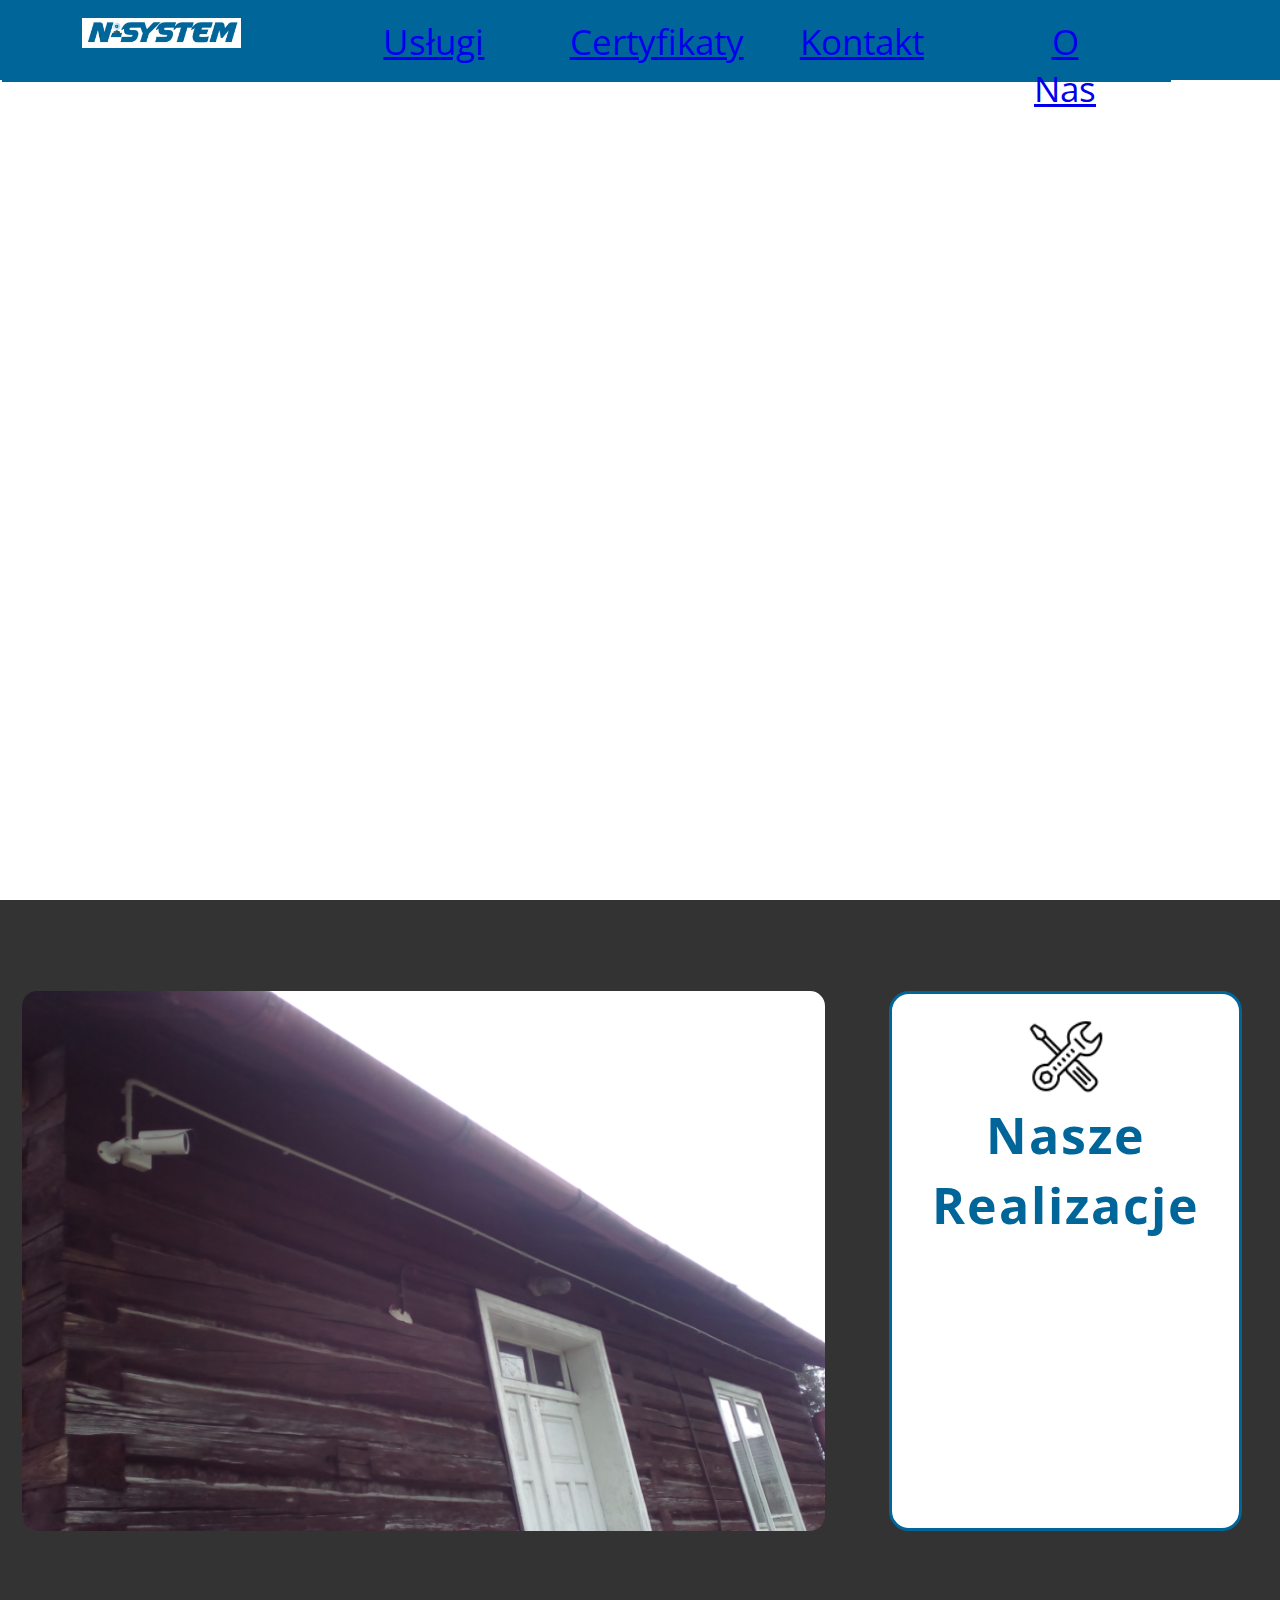
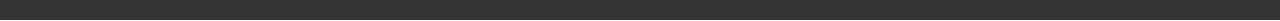
==== gallery.html @ 1492be01 "longPage to - multipage" ====
<!DOCTYPE html>
<html lang="pl">
<head>
    <title>N-System</title>
    <link rel="stylesheet" href="https://use.fontawesome.com/releases/v5.0.13/css/all.css" integrity="sha384-DNOHZ68U8hZfKXOrtjWvjxusGo9WQnrNx2sqG0tfsghAvtVlRW3tvkXWZh58N9jp" crossorigin="anonymous">
    <link href="https://fonts.googleapis.com/css?family=Open+Sans&amp;subset=latin-ext" rel="stylesheet">
    <link rel="stylesheet" href="style.css">
    <link rel="stylesheet" href="grid.css">
    <meta charset="utf-8">
    <script type="text/javascript" src="http://ajax.googleapis.com/ajax/libs/jquery/1.4.4/jquery.min.js"></script>
    <meta name="viewport" content="width=device-width, initial-scale=1.0">
    <meta name="description" content="N-system">
</head>
<body>
    <div class="preloader">
        <i class="fas fa-spinner fa-pulse"></i>
    </div>
    <header>
        <nav id="head" class="col-12">
            <ul class="col-12 row">
                <li class="col-3 col-m-3 col-s-6" id="head">
                    <img src="images/N-Systemlogo.JPG">
                    <i class="fas fa-bars"></i>
                </li>
                <li class="col-2 col-m-2 col-s-12 menuButton" id="choose"><a href="services.html" class="anim col-5 col-m-8 col-s-8">Usługi</a></li>
                <li class="col-2 col-m-2 col-s-12 menuButton" id="cert"><a href="cert.html" class="anim col-8 col-m-10 col-s-8">Certyfikaty</a></li>
                <li class="col-2 col-m-2 col-s-12 menuButton" id="footer"><a href="contact.html" class="anim col-6 col-m-8 col-s-8">Kontakt</a></li>
                <li class="col-2 col-m-2 col-s-12 menuButton" id="choose"><a href="index.html" class="anim col-5 col-m-8 col-s-8">O Nas</a></li>
            </ul>
        </nav>
    </header>
    <section class="gallery col-12">
        <div class="col-8 col-s-8 slider">
            <ul class="slideTape">
                <li class="slide" id="ima11">
                    <img class="image" id="ima1" src="images/drewniany.jpg">
                    <div class="desc">
                        <h1>dodać opis ?</h1>
                    </div>
                </li>
                <li class="slide" id="ima22">
                    <img class="image" id="ima2" src="images/monitoring.jpeg">
                    <div class="desc">
                        <h1>dodać opis ?</h1>
                    </div>
                </li>
                <li class="slide" id="ima33">
                    <img class="image" id="ima3" src="images/czujnik.jpg">
                    <div class="desc">
                        <h1>dodać opis ?</h1>
                    </div>
                </li>
            </ul>
        </div>
        <div id="changeSlide" class="col-4 col-s-4">
            <div class="changeBox col-10 col-s-11">
                <img src="[data-uri]">
                <h1>Nasze<br>Realizacje</h1>
                <i class="fa fa-chevron-left" id="faLeft" aria-hidden="true"></i>
                <i class="fa fa-chevron-right" id="faRight" aria-hidden="true"></i>
            </div>
        </div>
    </section>
<script type="text/javascript" src="script.js"></script>
</body>
</html>
---- style.css ----
* {
  margin: 0;
  padding: 0;
  box-sizing: border-box;
  font-family: "Open Sans", sans-serif; }

/*Colors */
/* */
.clearfix::after {
  content: "";
  clear: both;
  display: table; }

[class*="col-"] {
  float: left;
  min-height: 1px;
  padding: 1px; }

.container {
  margin: 0 auto;
  max-width: 1200px; }

.row::before,
.row::after {
  content: "";
  display: table;
  clear: both; }

.inVisible {
  opacity: 0;
  display: none; }

.visible {
  display: block; }

.complete {
  transform: scale(0);
  opacity: 0; }

body .preloader {
  z-index: 10;
  position: fixed;
  top: 0;
  left: 0;
  height: 100%;
  width: 100%;
  background: transparent;
  transition: 1s; }
  body .preloader i {
    position: absolute;
    top: 45%;
    left: 46%;
    font-size: 140px;
    color: #006599; }
body header {
  z-index: 1;
  position: relative;
  height: 100vh;
  min-height: 700px;
  background: #fff;
  overflow: hidden; }
  body header nav {
    padding: 0;
    background: #006599;
    color: #fff;
    height: 80px; }
    body header nav ul {
      padding: 0;
      height: 80px;
      list-style-type: none; }
      body header nav ul li {
        padding: 0;
        background: #006599;
        height: 80px;
        font-size: 35px;
        text-align: center; }
        body header nav ul li .fas {
          display: none; }
        body header nav ul li img {
          width: 50%;
          margin-top: 15px; }
        body header nav ul li .anim {
          cursor: pointer;
          padding: 0;
          margin-top: 15px;
          height: 50px;
          border-radius: 10px;
          position: relative;
          left: 50%;
          transform: translateX(-50%);
          transition: 1s; }
          body header nav ul li .anim:before, body header nav ul li .anim:after {
            content: "";
            position: absolute;
            width: 20px;
            height: 20px;
            transition: 1s;
            opacity: 0; }
          body header nav ul li .anim:before {
            top: -7px;
            left: -10px;
            transform: translate(200%, 50%);
            border-top: 5px solid #fff;
            border-left: 5px solid #fff; }
          body header nav ul li .anim:after {
            right: -10px;
            bottom: -7px;
            transform: translate(-200%, -50%);
            border-bottom: 5px solid #fff;
            border-right: 5px solid #fff; }
          body header nav ul li .anim:hover {
            text-shadow: 0 0 10px #333; }
            body header nav ul li .anim:hover:before, body header nav ul li .anim:hover:after {
              transform: translate(0%, 0%);
              opacity: 0.8; }
  body header .navDetails {
    z-index: 2;
    height: 300px;
    position: absolute;
    top: 30%;
    left: 50%;
    text-align: center;
    transform: translateX(-50%);
    transition: 2s; }
    body header .navDetails img {
      border-radius: 20px; }
    body header .navDetails h2, body header .navDetails h4 {
      background: rgba(255, 255, 255, 0.6);
      line-height: 30px;
      font-weight: lighter;
      font-size: 18px;
      letter-spacing: 4px; }
    body header .navDetails h2 {
      padding-bottom: 10px;
      font-size: 27px;
      letter-spacing: 5px; }
    body header .navDetails button {
      cursor: pointer;
      font-size: 24px;
      font-weight: bolder;
      margin-top: 30px;
      height: 50px;
      border: 2px solid #006599;
      background: rgba(255, 255, 255, 0.6);
      color: #006599;
      border-radius: 25px;
      position: relative;
      left: 50%;
      transform: translateX(-50%);
      transition: 1s; }
      body header .navDetails button:hover {
        transform: scale(1.05) translateX(-47.5%);
        font-size: 26px;
        background: #fff; }
  body header .aboutUs {
    position: absolute;
    top: 35%;
    left: 50%;
    height: 350px;
    border-radius: 20px;
    transform: translateX(-50%);
    letter-spacing: 1px;
    opacity: 0;
    transition: 2s;
    text-align: center;
    padding: 1% 1% 10% 1%; }
    body header .aboutUs:hover {
      background: rgba(255, 255, 255, 0.8); }
    body header .aboutUs h1 {
      transform: translateX(150%);
      padding: 10px;
      font-size: 40px;
      transition: 1.5s; }
    body header .aboutUs p {
      transform: translateX(250%);
      line-height: 30px;
      padding: 5px;
      font-size: 24px;
      transition: 2s; }
      body header .aboutUs p:hover {
        background: #fff; }
    body header .aboutUs #p2 {
      transform: translateX(300%);
      transition: 3s; }
    body header .aboutUs #p3 {
      transform: translateX(400%);
      transition: 4s; }
    body header .aboutUs #p4 {
      transform: translateX(500%);
      transition: 4s; }
    body header .aboutUs button {
      cursor: pointer;
      font-size: 24px;
      margin-top: 10px;
      height: 40px;
      border: 2px solid #006599;
      background: #fff;
      color: #006599;
      border-radius: 20px;
      position: relative;
      left: 50%;
      transform: translateX(-50%);
      transition: 1s; }
      body header .aboutUs button:hover {
        transform: scale(1.05) translateX(-47.5%);
        font-size: 26px; }
  body header .btnD {
    position: absolute;
    top: 90%;
    left: 50%;
    transform: translateX(-50%);
    height: 60px;
    width: 60px;
    border-radius: 50%;
    border: 1px solid #333;
    background: #006599;
    text-align: center;
    overflow: hidden;
    transition: 1.5s; }
    body header .btnD i {
      animation: down linear 1.5s infinite;
      color: #fff;
      cursor: pointer;
      font-size: 50px; }
body .interest {
  position: fixed;
  top: 0;
  left: 0;
  z-index: -3;
  height: 400px;
  background: url("images/bramaAuto.png");
  background-size: 100%;
  background-repeat: no-repeat;
  background-position: 0 60%; }
body .interestTwo {
  position: fixed;
  top: 50%;
  left: 0;
  z-index: -5;
  height: 50%; }
body .null {
  height: 350px;
  position: relative;
  background: url("images/kamCzerwonaCegla.jpg");
  background-position: 50% 30%;
  background-size: cover;
  background-repeat: none;
  z-index: -4; }
body #null2 {
  background: #333;
  z-index: -10; }
body .cert {
  padding: 0;
  position: relative;
  height: 600px;
  text-align: center;
  background: #fff; }
  body .cert h1 {
    margin-top: 180px;
    color: #000;
    font-size: 60px; }
  body .cert .certGallery {
    position: relative;
    height: 600px;
    margin: 0;
    border-top: 0px solid #006599;
    border-bottom: 1px solid #006599;
    background: transparent;
    transition: 1s; }
    body .cert .certGallery:before {
      content: "";
      position: absolute;
      top: 0;
      left: 0;
      height: 100%;
      width: 100%;
      background: url("https://images.pexels.com/photos/8964/pexels-photo.jpg?auto=compress&cs=tinysrgb&h=750&w=1260");
      background-size: cover;
      background-position: top;
      opacity: 0;
      transition: 3s; }
    body .cert .certGallery .certText {
      height: 100%;
      transition: 1s; }
      body .cert .certGallery .certText h1 {
        transition: 1s; }
    body .cert .certGallery .certBox {
      height: 100%;
      overflow: hidden;
      position: relative;
      display: flex;
      align-items: center;
      justify-content: center; }
      body .cert .certGallery .certBox img {
        height: 400px;
        max-width: 500px;
        display: flex;
        transition: 1.5s; }
        body .cert .certGallery .certBox img:hover {
          transform: scale(1.2);
          z-index: 3; }
body .choose {
  margin: 0 0 0 0;
  padding: 0;
  overflow: hidden;
  background: #fff;
  height: 100vh;
  min-height: 700px;
  position: relative; }
  body .choose .card {
    position: absolute;
    top: 0;
    left: 0;
    height: 100%;
    overflow: hidden;
    background: transparent; }
    body .choose .card .klik {
      background: #fff;
      height: 84%;
      margin: 8% 0 0 50%;
      transform: translateX(-50%);
      border: 3px solid #006599;
      text-align: center;
      border-radius: 20px;
      color: #006599;
      transition: 2s; }
      body .choose .card .klik img {
        margin-top: 10%;
        height: 12%; }
      body .choose .card .klik h1 {
        position: absolute;
        top: 25%;
        left: 50%;
        font-weight: lighter;
        transform: translateX(-50%);
        font-size: 40px;
        line-height: 50px; }
      body .choose .card .klik button {
        color: #006599;
        position: absolute;
        top: 70%;
        left: 50%;
        transform: translateX(-50%);
        font-weight: bolder;
        cursor: pointer;
        font-size: 28px;
        height: 50px;
        border: 2px solid #006599;
        background: rgba(255, 255, 255, 0.6);
        border-radius: 25px;
        transition: 1s; }
        body .choose .card .klik button:hover {
          background: #006599;
          color: #fff; }
      body .choose .card .klik .inner {
        z-index: 4;
        height: 80%; }
      body .choose .card .klik .offer {
        display: none;
        height: 80%;
        opacity: 0; }
        body .choose .card .klik .offer ul {
          text-align: left;
          position: absolute;
          top: 40%;
          left: 50%;
          transform: translateX(-50%); }
          body .choose .card .klik .offer ul li {
            padding: 10px 0;
            letter-spacing: 2px;
            font-size: 22px;
            line-height: 30px; }
        body .choose .card .klik .offer p {
          letter-spacing: 1px;
          line-height: 24px;
          position: absolute;
          top: 75%;
          left: 50%;
          transform: translateX(-50%);
          font-size: 18px; }
  body .choose .automatCard {
    left: 50%; }
body .gallery {
  position: relative;
  height: 80vh;
  min-height: 700px;
  background: #333;
  background-size: 100%; }
  body .gallery .slider {
    position: relative;
    background: transparent;
    font-size: 0;
    padding: 0;
    height: inherit;
    min-height: 500px;
    overflow: hidden; }
    body .gallery .slider .slideTape {
      height: 60vh;
      min-height: 450px;
      position: relative;
      top: 50%;
      transform: translateY(-50%);
      margin: 0;
      padding: 0;
      width: 198vw;
      list-style-type: none; }
      body .gallery .slider .slideTape li {
        position: relative;
        margin: 0;
        padding: 0;
        display: inline-block;
        width: 66vw;
        transition: 2s;
        list-style: none;
        height: 60vh;
        min-height: 450px; }
        body .gallery .slider .slideTape li:hover .desc {
          opacity: 1; }
        body .gallery .slider .slideTape li .desc {
          background: rgba(0, 0, 0, 0.6);
          opacity: 0;
          position: absolute;
          border-radius: 20px;
          height: 30%;
          width: 50%;
          top: 40%;
          left: 50%;
          color: #fff;
          z-index: 10;
          transform: translateX(-50%);
          transition: 1s;
          text-align: center; }
          body .gallery .slider .slideTape li .desc h1 {
            line-height: 78px;
            font-size: 30px; }
        body .gallery .slider .slideTape li img {
          margin: 0;
          padding: 0;
          border-radius: 15px;
          height: 100%;
          width: 95%;
          margin-left: 2.5%; }
  body .gallery #changeSlide {
    height: inherit;
    min-height: 500px;
    position: relative; }
    body .gallery #changeSlide .changeBox {
      margin-left: 8.3%;
      background: #fff;
      height: 60vh;
      min-height: 450px;
      position: relative;
      top: 50%;
      transform: translateY(-50%);
      border-radius: 20px;
      border: 3px solid #006599;
      text-align: center;
      color: #006599; }
      body .gallery #changeSlide .changeBox img {
        margin-top: 20px;
        height: 80px; }
      body .gallery #changeSlide .changeBox i {
        margin-top: 10%;
        font-size: 50px;
        text-align: center;
        width: 40px;
        cursor: pointer;
        text-shadow: 0 0 5px #000; }
      body .gallery #changeSlide .changeBox h1 {
        letter-spacing: 2px;
        line-height: 70px;
        font-size: 50px;
        text-shadow: 0 0 5 #000; }
      body .gallery #changeSlide .changeBox p {
        font-size: 16px; }
body .last {
  position: relative;
  background: #333;
  background-position: center;
  background-size: 100%;
  height: 600px; }
  body .last .info {
    height: 550px; }
    body .last .info .localize {
      margin: 5% 0;
      height: 50%; }
      body .last .info .localize .contact {
        background: #fff;
        border-radius: 20px;
        border: 2px solid #006599;
        margin-left: 5%;
        padding-top: 20px;
        height: 250px;
        text-align: center;
        color: #006599;
        text-shadow: 0 0 1px #000; }
        body .last .info .localize .contact h1 {
          font-size: 30px;
          line-height: 40px;
          padding-bottom: 5%; }
        body .last .info .localize .contact p {
          font-size: 22px;
          line-height: 30px; }
      body .last .info .localize .navi {
        height: 300px; }
        body .last .info .localize .navi ul {
          padding: 30px; }
          body .last .info .localize .navi ul li {
            text-align: center;
            color: #fff;
            list-style-type: none;
            font-size: 25px;
            line-height: 30px; }
    body .last .info .share {
      height: 40%;
      text-align: center; }
      body .last .info .share .inShare {
        margin-left: 5%;
        height: 150px;
        background: #fff;
        border-radius: 20px;
        border: 2px solid #006599; }
        body .last .info .share .inShare h2 {
          font-size: 28px;
          letter-spacing: 2px;
          color: #006599; }
        body .last .info .share .inShare .icons {
          line-height: 100px;
          height: 100px;
          border-radius: 50%;
          margin-top: 5px; }
          body .last .info .share .inShare .icons a {
            color: #000;
            height: 60px;
            text-decoration: none; }
          body .last .info .share .inShare .icons .fab {
            font-size: 30px;
            line-height: 60px;
            height: 60px;
            width: 60px;
            border: solid 1px #006599;
            cursor: pointer;
            border-radius: 50%;
            transition: 1s; }
            body .last .info .share .inShare .icons .fab:hover {
              color: #fff;
              transform: scale(1.2);
              text-shadow: 0 0 10px #000; }
          body .last .info .share .inShare .icons .faMar {
            margin-right: 5%; }
            body .last .info .share .inShare .icons .faMar:last-of-type {
              margin-right: 0; }
          body .last .info .share .inShare .icons .fa-twitter:hover {
            background-color: #4099FF; }
          body .last .info .share .inShare .icons .fa-facebook-f:hover {
            background-color: #4099FF; }
          body .last .info .share .inShare .icons .fa-instagram:hover {
            background-color: #5C3D2E; }
  body .last .map {
    position: relative; }
    body .last .map iframe {
      float: none;
      display: block;
      margin: 30px auto;
      height: 500px; }
  body .last .made {
    line-height: 35px;
    text-align: left;
    position: absolute;
    bottom: 0;
    left: 0;
    background: #000;
    height: 40px; }
    body .last .made a {
      color: #fff;
      text-decoration: none; }
      body .last .made a:last-of-type {
        text-align: center; }

@media(orientation: landscape) and (min-width: 1000px) {
  body .cert .certGallery:hover {
    border-top: 10px solid #006599;
    border-bottom: 10px solid #006599;
    z-index: 2; }
    body .cert .certGallery:hover .certText {
      position: relative;
      top: 0;
      left: 0;
      opacity: 1;
      color: #000;
      z-index: 2;
      background: rgba(255, 255, 255, 0.6); }
      body .cert .certGallery:hover .certText h1 {
        color: #000; }
    body .cert .certGallery:hover:before {
      opacity: 0.9; } }
@media(orientation: landscape) and (max-width: 1250px) {
  body .interest {
    height: 250px; }
  body .null {
    height: 250px; }
  body header nav ul li p {
    font-size: 28px; }
  body header nav ul #head img {
    width: 90%; }
  body header .aboutUs h1 {
    font-size: 30px; }
  body header .aboutUs p {
    font-size: 18px;
    line-height: 22px; }
  body .cert .certGallery .certText {
    height: 100px; }
    body .cert .certGallery .certText h1 {
      margin: 0;
      font-size: 28px; }
  body .cert .certGallery .certBox {
    height: 480px; }
  body .choose {
    min-height: 450px; }
    body .choose .card .klik .offer h1 {
      font-size: 28px;
      line-height: 32px; }
    body .choose .card .klik .offer ul {
      top: 35%; }
      body .choose .card .klik .offer ul li {
        font-size: 18px;
        line-height: 24px;
        padding: 5px 0; }
  body .gallery {
    min-height: 450px; }
    body .gallery .slider {
      min-height: 450px; }
      body .gallery .slider .slideTape {
        min-height: 400px; }
        body .gallery .slider .slideTape .slide {
          min-height: 400px; }
    body .gallery #changeSlide {
      min-height: 450px; }
      body .gallery #changeSlide .changeBox {
        min-height: 400px; }
        body .gallery #changeSlide .changeBox img {
          height: 60px; }
        body .gallery #changeSlide .changeBox h1 {
          font-size: 28px;
          line-height: 36px; }
        body .gallery #changeSlide .changeBox i {
          margin-top: 15%; }
  body .last {
    height: 450px; }
    body .last .map iframe {
      height: 380px;
      margin: 10px auto; }
    body .last .info {
      height: 400px; }
      body .last .info .localize {
        height: 200px; }
        body .last .info .localize .contact {
          padding-top: 7px;
          height: 180px; }
          body .last .info .localize .contact h1 {
            font-size: 28px;
            line-height: 34px; }
          body .last .info .localize .contact p {
            font-size: 18px;
            line-height: 24px; }
      body .last .info .share {
        height: 200px; }
        body .last .info .share .inShare {
          height: 160px; }
          body .last .info .share .inShare h2 {
            padding: 10px;
            letter-spacing: 1px;
            font-size: 22px;
            line-height: 26px; } }
@media(orientation: landscape) and (max-width: 900px) {
  body .gallery {
    min-height: 400px; }
    body .gallery .slider {
      min-height: 400px; }
      body .gallery .slider .slideTape {
        min-height: 350px; }
        body .gallery .slider .slideTape .slide {
          min-height: 350px; }
    body .gallery #changeSlide {
      min-height: 400px; }
      body .gallery #changeSlide .changeBox {
        min-height: 350px; } }
@media(orientation: landscape) and (max-width: 750px) {
  body .null {
    height: 140px; }
  body .interest {
    height: 140px; }
  body header {
    min-height: 350px; }
    body header nav {
      z-index: 10;
      height: 45px;
      position: absolute;
      top: 0;
      left: 0; }
      body header nav ul {
        height: 45px; }
        body header nav ul li {
          height: 40px;
          line-height: 40px; }
          body header nav ul li .anim {
            border-top: 1px solid #fff;
            height: 40px;
            margin-top: 1px;
            font-size: 20px; }
        body header nav ul .menuButton {
          height: 40px;
          height: 0px;
          opacity: 0; }
        body header nav ul #head {
          height: 40px; }
          body header nav ul #head img {
            width: 50%;
            margin-top: 10px; }
          body header nav ul #head .fas {
            cursor: pointer;
            display: block;
            color: #fff;
            font-size: 30px;
            position: absolute;
            top: 10px;
            left: 80%; }
    body header .navDetails {
      top: 60px;
      height: 200px; }
      body header .navDetails img {
        margin-left: 50%;
        transform: translateX(-50%);
        width: 70%; }
      body header .navDetails h2 {
        font-size: 20px;
        line-height: 25px;
        letter-spacing: 2px; }
      body header .navDetails h4 {
        font-size: 15px;
        line-height: 20px; }
      body header .navDetails button {
        height: 40px;
        font-size: 18px;
        margin-top: 15px; }
    body header .aboutUs {
      top: 90px;
      height: 250px; }
      body header .aboutUs h1 {
        font-size: 20px;
        line-height: 22px;
        padding: 5px; }
      body header .aboutUs p {
        letter-spacing: 0;
        font-size: 15px;
        line-height: 18px;
        padding: 2px; }
      body header .aboutUs button {
        left: 70%;
        height: 35px;
        font-size: 16px; }
    body header .btnD {
      height: 48px;
      width: 48px;
      top: 85%; }
      body header .btnD i {
        font-size: 40px; }
  body .cert {
    height: 330px; }
    body .cert .certGallery {
      height: 330px; }
      body .cert .certGallery .certText {
        height: 80px; }
        body .cert .certGallery .certText h1 {
          font-size: 18px; }
        body .cert .certGallery .certText p {
          font-size: 12px; }
      body .cert .certGallery .certBox {
        height: 220px; }
        body .cert .certGallery .certBox .certImg {
          height: 220px; }
  body .choose {
    min-height: 600px;
    padding-top: 10px; }
    body .choose .card {
      margin-left: 4.3%;
      height: 300px;
      position: relative; }
      body .choose .card .klik {
        height: 90%;
        margin: 0;
        transform: translateX(0); }
        body .choose .card .klik img {
          margin-top: 1%; }
        body .choose .card .klik .inner h1 {
          top: 15%;
          font-size: 30px;
          line-height: 36px; }
        body .choose .card .klik .inner button {
          font-size: 24px; }
        body .choose .card .klik .offer h1 {
          top: 15%;
          font-size: 30px;
          line-height: 36px; }
        body .choose .card .klik .offer ul li {
          letter-spacing: 1px;
          font-size: 16px;
          line-height: 18px;
          padding: 2px 0; }
    body .choose .automatCard {
      left: 0; }
  body .gallery {
    min-height: 260px; }
    body .gallery .slider {
      min-height: 260px; }
      body .gallery .slider .slideTape {
        min-height: 200px; }
        body .gallery .slider .slideTape .slide {
          min-height: 200px; }
          body .gallery .slider .slideTape .slide .desc h1 {
            font-size: 14px;
            line-height: 60px; }
    body .gallery #changeSlide {
      min-height: 260px; }
      body .gallery #changeSlide .changeBox {
        min-height: 200px; }
        body .gallery #changeSlide .changeBox img {
          height: 40px;
          margin-top: 8px; }
        body .gallery #changeSlide .changeBox h1 {
          font-size: 20px;
          line-height: 22px; }
        body .gallery #changeSlide .changeBox i {
          margin-top: 10%; }
  body .last {
    height: auto; }
    body .last .map {
      height: 260px; }
      body .last .map iframe {
        height: 240px; }
    body .last .info {
      height: 220px; }
      body .last .info .localize {
        height: 180px;
        margin: 0; }
        body .last .info .localize .contact {
          height: 160px; }
          body .last .info .localize .contact h1 {
            font-size: 20px;
            line-height: 22px; }
          body .last .info .localize .contact p {
            font-size: 16px;
            line-height: 20px; }
      body .last .info .share {
        height: 180px;
        margin: 0; }
        body .last .info .share .inShare {
          margin: 0; }
          body .last .info .share .inShare h2 {
            letter-spacing: 0px;
            padding: 5px;
            line-height: 24px; }
          body .last .info .share .inShare .icons a {
            height: 40px; }
          body .last .info .share .inShare .icons .fab {
            height: 45px;
            width: 45px;
            font-size: 25px;
            line-height: 45px; } }
@media(orientation: landscape) and (max-width: 550px) {
  body .interest {
    height: 100px;
    padding: 0; }
  body .null {
    height: 100px;
    padding: 0; }
  body header .navDetails #navBtn {
    font-size: 14px; }
  body header .aboutUs h1 {
    display: none; }
  body header .aboutUs p {
    font-size: 14px;
    line-height: 15px; }
  body header .aboutUs #rollBtn {
    font-size: 14px; }
  body .cert {
    height: 250px; }
    body .cert .certGallery {
      height: 250px; }
      body .cert .certGallery .certText {
        height: 60px; }
      body .cert .certGallery .certBox {
        height: 180px; }
        body .cert .certGallery .certBox .certImg {
          height: 150px; }
  body .choose {
    min-height: 430px; }
    body .choose .card {
      height: 210px; }
      body .choose .card .klik {
        height: 200px; }
        body .choose .card .klik .inner h1 {
          font-size: 24px;
          line-height: 30px; }
        body .choose .card .klik .inner .kli {
          font-size: 20px;
          height: 40px; }
        body .choose .card .klik .offer h1 {
          font-size: 20px;
          line-height: 22px; }
        body .choose .card .klik .offer ul {
          margin-left: 10px;
          width: 90%; }
          body .choose .card .klik .offer ul li {
            letter-spacing: 0;
            font-size: 15px; }
  body .gallery #changeSlide .changeBox h1 {
    letter-spacing: 0;
    font-size: 18px; } }
@media(orientation: portrait) and (max-width: 1000px) {
  body .null {
    height: 260px; }
  body header nav ul li {
    font-size: 28px; }
  body header nav ul #head img {
    width: 80%;
    margin-top: 22px; }
  body header .aboutUs {
    top: 25%; }
  body .cert {
    height: 520px; }
    body .cert .certGallery {
      height: 520px; }
      body .cert .certGallery .certText {
        height: 100px; }
        body .cert .certGallery .certText h1 {
          margin-top: 10px;
          font-size: 30px; }
      body .cert .certGallery .certBox {
        height: 400px; }
        body .cert .certGallery .certBox img {
          height: 350px; }
  body .choose {
    height: 450px; }
    body .choose .card .klik img {
      height: 10%; }
    body .choose .card .klik .inner h1 {
      top: 150px; }
    body .choose .card .klik .inner button {
      top: 70%; }
    body .choose .card .klik .offer h1 {
      top: 150px;
      font-size: 30px;
      line-height: 36px; }
    body .choose .card .klik .offer ul {
      margin-left: 5%;
      top: 220px; }
      body .choose .card .klik .offer ul li {
        font-size: 20px;
        line-height: 24px;
        letter-spacing: 1px; }
  body .gallery {
    min-height: 40px;
    height: 430px; }
    body .gallery .slider {
      height: 430px;
      min-height: 40px; }
      body .gallery .slider .slideTape {
        min-height: 35px;
        height: 380px; }
        body .gallery .slider .slideTape .slide {
          height: 380px;
          min-height: 35px; }
    body .gallery #changeSlide {
      height: 430px;
      min-height: 40px; }
      body .gallery #changeSlide .changeBox {
        height: 380px;
        min-height: 35px; }
        body .gallery #changeSlide .changeBox img {
          margin-top: 8px;
          height: 60px; }
        body .gallery #changeSlide .changeBox h1 {
          font-size: 30px;
          line-height: 45px; }
  body .last {
    height: 450px; }
    body .last .map {
      height: 440px; }
      body .last .map iframe {
        margin: 10px auto;
        height: 360px; }
    body .last .info {
      height: 440px; }
      body .last .info .localize {
        margin: 2% 0;
        height: 200px; }
        body .last .info .localize .contact {
          height: 190px;
          padding-top: 10px; }
          body .last .info .localize .contact h1 {
            padding-bottom: 8px;
            font-size: 24px;
            line-height: 28px; }
          body .last .info .localize .contact p {
            font-size: 20px;
            line-height: 22px; }
      body .last .info .share {
        height: 180px; }
        body .last .info .share .inShare h2 {
          font-size: 22px;
          letter-spacing: 1px; }
        body .last .info .share .inShare .icons {
          margin: 0;
          line-height: 80px;
          height: 80px; }
          body .last .info .share .inShare .icons a {
            height: 50px; }
          body .last .info .share .inShare .icons .fab {
            height: 50px;
            width: 50px;
            line-height: 50px;
            font-size: 26px; } }
@media(orientation: portrait) and (max-width: 750px) {
  body header nav ul #head .fas {
    cursor: pointer;
    display: block;
    color: #fff;
    font-size: 30px;
    position: absolute;
    top: 10px;
    left: 80%; } }

/*# sourceMappingURL=style.css.map */
---- grid.css ----
.col-1 {width: 8.33%;} 
.col-2 {width: 16.66%;} 
.col-3 {width: 25%;} 
.col-4 {width: 33.33%;} 
.col-5 {width: 41.66%;} 
.col-6 {width: 50%;} 
.col-7 {width: 58.33%;} 
.col-8 {width: 66.66%;} 
.col-9 {width: 75%;} 
.col-10 {width: 83.33%;}
.col-11 {width: 91.66%;} 
.col-12 {width: 100%;}

.col-offset-0 {margin-left: 0;} 
.col-offset-1 {margin-left: 8.33%;} 
.col-offset-2 {margin-left: 16.66%;} 
.col-offset-3 {margin-left: 25%;} 
.col-offset-4 {margin-left: 33.33%;} 
.col-offset-5 {margin-left: 41.66%;} 
.col-offset-6 {margin-left: 50%;} 
.col-offset-7 {margin-left: 58.33%;} 
.col-offset-8 {margin-left: 66.66%;} 
.col-offset-9 {margin-left: 75%;} 
.col-offset-10 {margin-left: 83.33%;} 
.col-offset-11 {margin-left: 91.66%;}

@media (max-width: 750px){
    /* For tablets: */
    .col-s-1 {width: 8.33%;}
    .col-s-2 {width: 16.66%;}
    .col-s-3 {width: 25%;}
    .col-s-4 {width: 33.33%;}
    .col-s-5 {width: 41.66%;}
    .col-s-6 {width: 50%;}
    .col-s-7 {width: 58.33%;}
    .col-s-8 {width: 66.66%;}
    .col-s-9 {width: 75%;}
    .col-s-10 {width: 83.33%;}
    .col-s-11 {width: 91.66%;}
    .col-s-12 {width: 100%;}
    
    .col-s-offset-0 {margin-left: 0;} 
    .col-s-offset-1 {margin-left: 8.33%;} 
    .col-s-offset-2 {margin-left: 16.66%;} 
    .col-s-offset-3 {margin-left: 25%;} 
    .col-s-offset-4 {margin-left: 33.33%;} 
    .col-s-offset-5 {margin-left: 41.66%;} 
    .col-s-offset-6 {margin-left: 50%;} 
    .col-s-offset-7 {margin-left: 58.33%;} 
    .col-s-offset-8 {margin-left: 66.66%;} 
    .col-s-offset-9 {margin-left: 75%;} 
    .col-s-offset-10 {margin-left: 83.33%;} 
    .col-s-offset-11 {margin-left: 91.66%;}
}
@media (min-width: 751px) and (max-width: 1250px) {
    /* For desktop: */
    .col-m-1 {width: 8.33%;}
    .col-m-2 {width: 16.66%;}
    .col-m-3 {width: 25%;}
    .col-m-4 {width: 33.33%;}
    .col-m-5 {width: 41.66%;}
    .col-m-6 {width: 50%;}
    .col-m-7 {width: 58.33%;}
    .col-m-8 {width: 66.66%;}
    .col-m-9 {width: 75%;}
    .col-m-10 {width: 83.33%;}
    .col-m-11 {width: 91.66%;}
    .col-m-12 {width: 100%;}
}
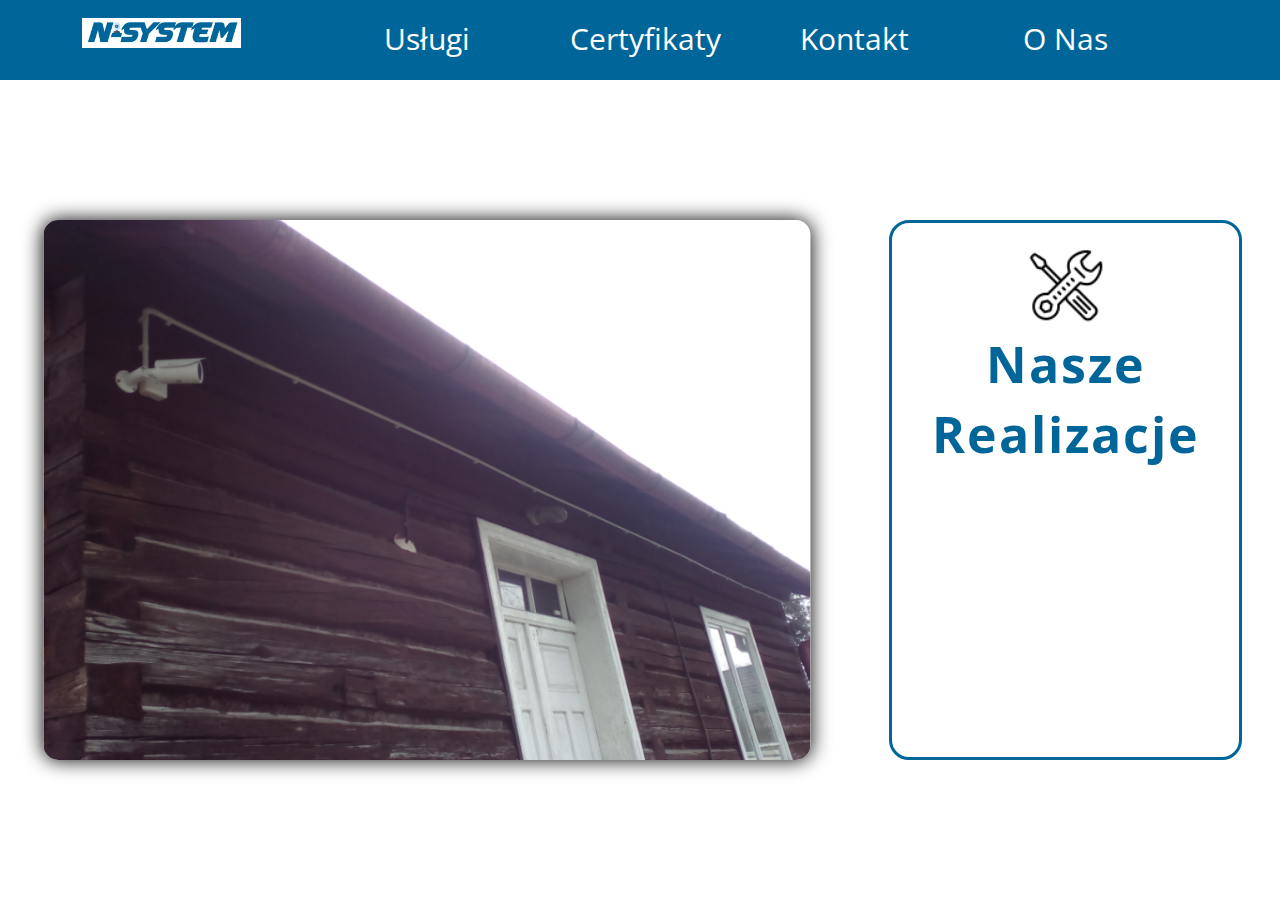
==== commit 886ba56c: "3d shadow" ====
--- a/gallery.html
+++ b/gallery.html
@@ -34,15 +34,11 @@
             <ul class="slideTape">
                 <li class="slide" id="ima11">
                     <img class="image" id="ima1" src="images/drewniany.jpg">
-                    <div class="desc">
-                        <h1>dodać opis ?</h1>
-                    </div>
+                    
                 </li>
                 <li class="slide" id="ima22">
                     <img class="image" id="ima2" src="images/monitoring.jpeg">
-                    <div class="desc">
-                        <h1>dodać opis ?</h1>
-                    </div>
+                    
                 </li>
                 <li class="slide" id="ima33">
                     <img class="image" id="ima3" src="images/czujnik.jpg">
--- a/style.css
+++ b/style.css
@@ -52,11 +52,12 @@
     left: 46%;
     font-size: 140px;
     color: #006599; }
+body #particles-js {
+  height: 99vh; }
 body header {
   z-index: 1;
   position: relative;
-  height: 100vh;
-  min-height: 700px;
+  min-height: 10px;
   background: #fff;
   overflow: hidden; }
   body header nav {
@@ -72,7 +73,7 @@
         padding: 0;
         background: #006599;
         height: 80px;
-        font-size: 35px;
+        font-size: 30px;
         text-align: center; }
         body header nav ul li .fas {
           display: none; }
@@ -80,6 +81,8 @@
           width: 50%;
           margin-top: 15px; }
         body header nav ul li .anim {
+          text-decoration: none;
+          color: #fff;
           cursor: pointer;
           padding: 0;
           margin-top: 15px;
@@ -124,7 +127,7 @@
     transition: 2s; }
     body header .navDetails img {
       border-radius: 20px; }
-    body header .navDetails h2, body header .navDetails h4 {
+    body header .navDetails h2, body header .navDetails h4, body header .navDetails p {
       background: rgba(255, 255, 255, 0.6);
       line-height: 30px;
       font-weight: lighter;
@@ -134,6 +137,8 @@
       padding-bottom: 10px;
       font-size: 27px;
       letter-spacing: 5px; }
+    body header .navDetails p {
+      padding: 5px; }
     body header .navDetails button {
       cursor: pointer;
       font-size: 24px;
@@ -222,68 +227,28 @@
       color: #fff;
       cursor: pointer;
       font-size: 50px; }
-body .interest {
-  position: fixed;
-  top: 0;
-  left: 0;
-  z-index: -3;
-  height: 400px;
-  background: url("images/bramaAuto.png");
-  background-size: 100%;
-  background-repeat: no-repeat;
-  background-position: 0 60%; }
-body .interestTwo {
-  position: fixed;
-  top: 50%;
-  left: 0;
-  z-index: -5;
-  height: 50%; }
-body .null {
-  height: 350px;
-  position: relative;
-  background: url("images/kamCzerwonaCegla.jpg");
-  background-position: 50% 30%;
-  background-size: cover;
-  background-repeat: none;
-  z-index: -4; }
-body #null2 {
-  background: #333;
-  z-index: -10; }
 body .cert {
   padding: 0;
   position: relative;
-  height: 600px;
+  height: calc(100vh - 80px);
+  min-height: 600px;
   text-align: center;
-  background: #fff; }
-  body .cert h1 {
-    margin-top: 180px;
-    color: #000;
-    font-size: 60px; }
+  background: url("https://images.pexels.com/photos/8964/pexels-photo.jpg?auto=compress&cs=tinysrgb&h=750&w=1260");
+  background-size: cover;
+  background-position: top; }
+  body .cert .certText {
+    background: rgba(0, 0, 0, 0.4);
+    text-shadow: 0 0 1px #333;
+    height: 10%;
+    color: #fff; }
+    body .cert .certText h1 {
+      font-size: 40px; }
   body .cert .certGallery {
+    height: 80%;
     position: relative;
-    height: 600px;
     margin: 0;
-    border-top: 0px solid #006599;
-    border-bottom: 1px solid #006599;
-    background: transparent;
+    margin-top: 2%;
     transition: 1s; }
-    body .cert .certGallery:before {
-      content: "";
-      position: absolute;
-      top: 0;
-      left: 0;
-      height: 100%;
-      width: 100%;
-      background: url("https://images.pexels.com/photos/8964/pexels-photo.jpg?auto=compress&cs=tinysrgb&h=750&w=1260");
-      background-size: cover;
-      background-position: top;
-      opacity: 0;
-      transition: 3s; }
-    body .cert .certGallery .certText {
-      height: 100%;
-      transition: 1s; }
-      body .cert .certGallery .certText h1 {
-        transition: 1s; }
     body .cert .certGallery .certBox {
       height: 100%;
       overflow: hidden;
@@ -292,19 +257,16 @@
       align-items: center;
       justify-content: center; }
       body .cert .certGallery .certBox img {
-        height: 400px;
-        max-width: 500px;
+        max-height: 70vh;
+        max-width: 100%;
         display: flex;
         transition: 1.5s; }
-        body .cert .certGallery .certBox img:hover {
-          transform: scale(1.2);
-          z-index: 3; }
 body .choose {
   margin: 0 0 0 0;
   padding: 0;
   overflow: hidden;
   background: #fff;
-  height: 100vh;
+  height: calc(100vh - 80px);
   min-height: 700px;
   position: relative; }
   body .choose .card {
@@ -314,8 +276,16 @@
     height: 100%;
     overflow: hidden;
     background: transparent; }
+    body .choose .card #camKlik:before {
+      background: url("images/blackCamer.jpg");
+      background-size: 100%;
+      background-position: center; }
+    body .choose .card #autoKlik:before {
+      background: url("images/aut.jpg");
+      background-position: left bottom; }
     body .choose .card .klik {
       background: #fff;
+      position: relative;
       height: 84%;
       margin: 8% 0 0 50%;
       transform: translateX(-50%);
@@ -323,7 +293,21 @@
       text-align: center;
       border-radius: 20px;
       color: #006599;
+      overflow: hidden;
       transition: 2s; }
+      body .choose .card .klik:hover:before {
+        z-index: 0;
+        opacity: 1; }
+      body .choose .card .klik:before {
+        content: "";
+        position: absolute;
+        top: 0;
+        left: 0;
+        height: 100%;
+        width: 100%;
+        opacity: 0;
+        border-radius: 17px;
+        transition: 1s; }
       body .choose .card .klik img {
         margin-top: 10%;
         height: 12%; }
@@ -335,6 +319,10 @@
         transform: translateX(-50%);
         font-size: 40px;
         line-height: 50px; }
+      body .choose .card .klik .light {
+        width: 100%;
+        padding: 15px 0;
+        background: rgba(255, 255, 255, 0.7); }
       body .choose .card .klik button {
         color: #006599;
         position: absolute;
@@ -346,7 +334,7 @@
         font-size: 28px;
         height: 50px;
         border: 2px solid #006599;
-        background: rgba(255, 255, 255, 0.6);
+        background: #fff;
         border-radius: 25px;
         transition: 1s; }
         body .choose .card .klik button:hover {
@@ -359,6 +347,13 @@
         display: none;
         height: 80%;
         opacity: 0; }
+        body .choose .card .klik .offer .fas {
+          font-size: 40px;
+          color: #fff;
+          position: absolute;
+          top: 20px;
+          left: 20px;
+          cursor: pointer; }
         body .choose .card .klik .offer ul {
           text-align: left;
           position: absolute;
@@ -382,16 +377,16 @@
     left: 50%; }
 body .gallery {
   position: relative;
-  height: 80vh;
+  height: calc(100vh - 80px);
   min-height: 700px;
-  background: #333;
+  background: #fff;
   background-size: 100%; }
   body .gallery .slider {
     position: relative;
     background: transparent;
     font-size: 0;
     padding: 0;
-    height: inherit;
+    height: 100%;
     min-height: 500px;
     overflow: hidden; }
     body .gallery .slider .slideTape {
@@ -402,14 +397,14 @@
       transform: translateY(-50%);
       margin: 0;
       padding: 0;
-      width: 198vw;
+      width: 199.8vw;
       list-style-type: none; }
       body .gallery .slider .slideTape li {
         position: relative;
         margin: 0;
         padding: 0;
         display: inline-block;
-        width: 66vw;
+        width: 66.6vw;
         transition: 2s;
         list-style: none;
         height: 60vh;
@@ -433,15 +428,21 @@
           body .gallery .slider .slideTape li .desc h1 {
             line-height: 78px;
             font-size: 30px; }
-        body .gallery .slider .slideTape li img {
+        body .gallery .slider .slideTape li .image {
+          position: absolute;
+          left: 50%;
+          top: 0;
+          transform: translateX(-50%) rotateY(0deg);
+          perspective: 1500px;
           margin: 0;
           padding: 0;
           border-radius: 15px;
           height: 100%;
-          width: 95%;
-          margin-left: 2.5%; }
+          width: 90%;
+          box-shadow: 0 0 20px #000;
+          transition: 0.2s; }
   body .gallery #changeSlide {
-    height: inherit;
+    height: 100%;
     min-height: 500px;
     position: relative; }
     body .gallery #changeSlide .changeBox {
@@ -473,22 +474,42 @@
         text-shadow: 0 0 5 #000; }
       body .gallery #changeSlide .changeBox p {
         font-size: 16px; }
+body .footer {
+  padding: 0; }
+  body .footer .made {
+    z-index: 1;
+    line-height: 35px;
+    text-align: left;
+    position: absolute;
+    bottom: 0;
+    left: 0;
+    background: #000;
+    height: 40px; }
+    body .footer .made a {
+      color: #fff;
+      text-decoration: none; }
+      body .footer .made a:last-of-type {
+        text-align: center; }
 body .last {
   position: relative;
-  background: #333;
+  background: transparent;
   background-position: center;
   background-size: 100%;
-  height: 600px; }
+  height: calc(100vh - 80px);
+  min-height: 600px; }
   body .last .info {
-    height: 550px; }
+    height: 100%;
+    min-height: 550px; }
     body .last .info .localize {
-      margin: 5% 0;
-      height: 50%; }
+      display: flex;
+      margin: 0;
+      height: 50%;
+      justify-content: center;
+      align-items: center; }
       body .last .info .localize .contact {
         background: #fff;
         border-radius: 20px;
         border: 2px solid #006599;
-        margin-left: 5%;
         padding-top: 20px;
         height: 250px;
         text-align: center;
@@ -513,10 +534,12 @@
             line-height: 30px; }
     body .last .info .share {
       height: 40%;
-      text-align: center; }
+      text-align: center;
+      display: flex;
+      justify-content: center;
+      align-items: center; }
       body .last .info .share .inShare {
-        margin-left: 5%;
-        height: 150px;
+        height: 200px;
         background: #fff;
         border-radius: 20px;
         border: 2px solid #006599; }
@@ -528,7 +551,7 @@
           line-height: 100px;
           height: 100px;
           border-radius: 50%;
-          margin-top: 5px; }
+          margin-top: 25px; }
           body .last .info .share .inShare .icons a {
             color: #000;
             height: 60px;
@@ -561,8 +584,9 @@
     body .last .map iframe {
       float: none;
       display: block;
-      margin: 30px auto;
-      height: 500px; }
+      margin: 5% auto;
+      height: 70vh;
+      border: 1px solid #006599; }
   body .last .made {
     line-height: 35px;
     text-align: left;
@@ -577,23 +601,6 @@
       body .last .made a:last-of-type {
         text-align: center; }
 
-@media(orientation: landscape) and (min-width: 1000px) {
-  body .cert .certGallery:hover {
-    border-top: 10px solid #006599;
-    border-bottom: 10px solid #006599;
-    z-index: 2; }
-    body .cert .certGallery:hover .certText {
-      position: relative;
-      top: 0;
-      left: 0;
-      opacity: 1;
-      color: #000;
-      z-index: 2;
-      background: rgba(255, 255, 255, 0.6); }
-      body .cert .certGallery:hover .certText h1 {
-        color: #000; }
-    body .cert .certGallery:hover:before {
-      opacity: 0.9; } }
 @media(orientation: landscape) and (max-width: 1250px) {
   body .interest {
     height: 250px; }
